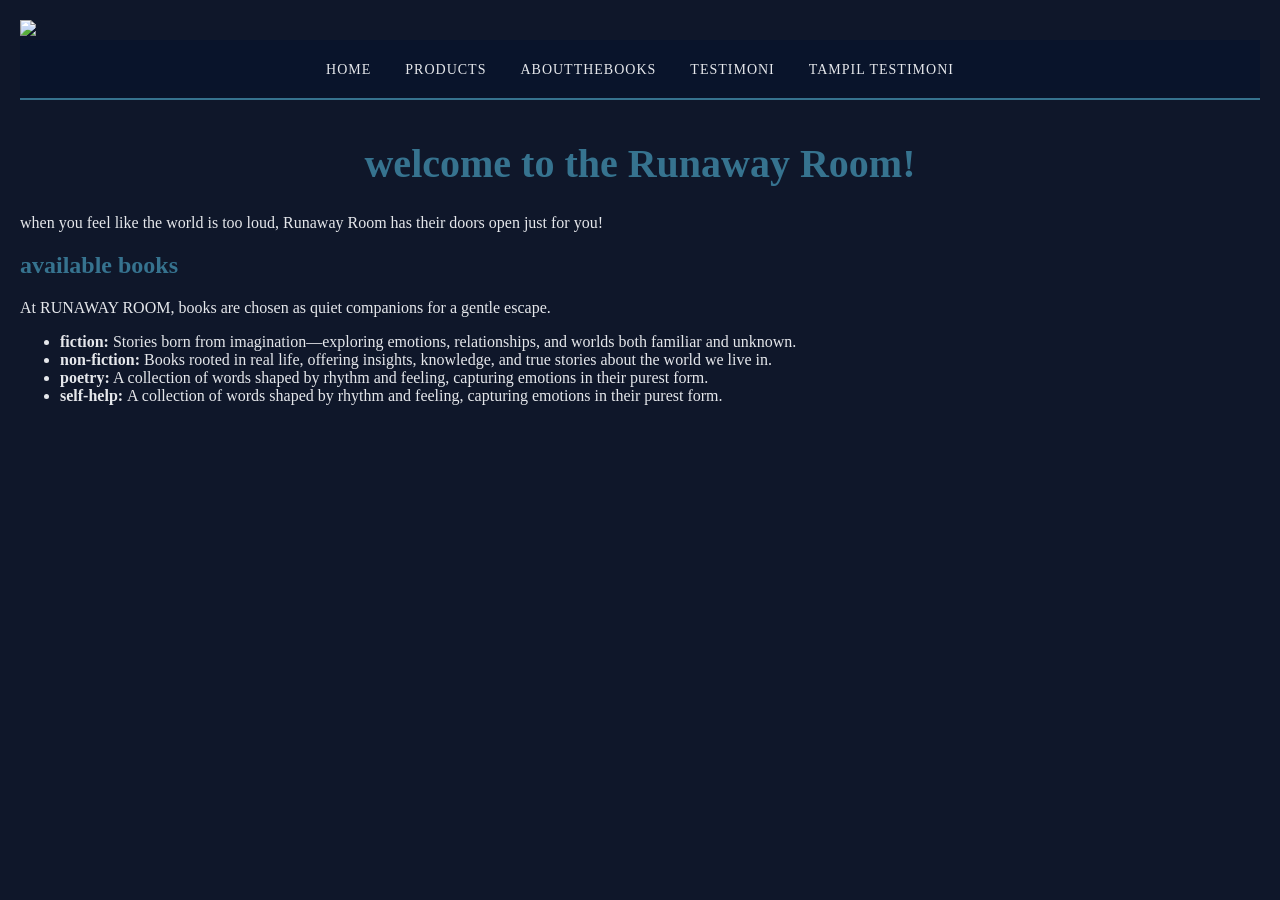
==== index.html @ 4c1b33ae "Add files via upload" ====
<!DOCTYPE html>
<html lang="id">
<head>
    <meta charset="UTF-8">
    <meta name="viewport" content="width=device-width, initial-scale=1.0">
    <title>profil usaha buku</title>
    <link rel="stylesheet" href="style.css">
</head>
<header>
    <img src="images/header3copy.jpg">
</header>
<body>
    <nav> 
        <a href="index.html">home</a>
        <a href="product.html">products</a>
        <a href="about-the-books.html">aboutthebooks</a>
        <a href="testimoni.html">testimoni</a>
        <a href="tampil-testimoni.html">tampil testimoni</a>
    </nav>
    <h1>welcome to the Runaway Room!</h1>
    <p>when you feel like the world is too loud, Runaway Room has their doors open just for you!</p>
    <h2>available books</h2>
    <p>At RUNAWAY ROOM, books are chosen as quiet companions for a gentle escape.</p>
<ul> 
    <li><strong>fiction:</strong> Stories born from imagination—exploring emotions, relationships, and worlds both familiar and unknown.</li>
    <li><strong>non-fiction:</strong> Books rooted in real life, offering insights, knowledge, and true stories about the world we live in.</li>
    <li><strong>poetry:</strong> A collection of words shaped by rhythm and feeling, capturing emotions in their purest form.</li>
    <li><strong>self-help: </strong> A collection of words shaped by rhythm and feeling, capturing emotions in their purest form.</li>
</ul>
</body>
</html>
---- style.css ----
body {
    background-color: #0f172a; 
    font-family: 'Georgia', serif;
    color: #e5e7eb;
    margin: 20px;
}

nav { 
    background-color: #09142b; 
    padding: 20px; 
    text-align: center; 
    border-bottom: 2px solid #36738f; 
} 
    
nav a { 
    color: #e5e7eb; 
    text-decoration: none; 
    margin: 0 15px; 
    font-size: 14px; 
    text-transform: uppercase; 
    letter-spacing: 1px; 
    transition: color 0.3s; 
} 
    nav a:hover { 
        color: #36738f;
    }

h1 {
    color: #36738f;
    text-align: center;
    margin-top: 40px;
    font-size: 2.5rem;
}

.list-of-products {
    display: grid;
    grid-template-columns: repeat(auto-fit, minmax(280px, 1fr)); 
    gap: 30px;
    padding: 40px;
    max-width: 1200px;
    margin: auto;
}

.products {
    background-color: #1e293b; 
    border: 1px solid #36738f;
    padding: 20px;
    border-radius: 12px;
    text-align: center; 
    transition: transform 0.3s ease, box-shadow 0.3s ease;
}

.products:hover {
    transform: translateY(-10px); 
    box-shadow: 0 10px 20px rgba(0, 0, 0, 0.4);
}

.products img {
    width: 100%;
    max-width: 180px; 
    height: 260px;
    object-fit: cover; 
    border-radius: 5px;
    margin-bottom: 15px;
    box-shadow: 2px 2px 10px rgba(0,0,0,0.5);
}

.products h2 {
    font-size: 1.2rem;
    margin: 10px 0;
    min-height: 50px; 
}

.price {
    font-size: 1.1rem;
    font-weight: bold;
    color: #36738f;
    margin-bottom: 10px;
}

.description {
    font-size: 0.9rem;
    color: #cbd5e1;
    line-height: 1.5;
    margin-bottom: 20px;
    display: -webkit-box; 
    line-clamp: 3;
    -webkit-box-orient: vertical;
    overflow: hidden;
}

.btn-detail {
    display: inline-block;
    padding: 8px 15px;
    border: 1px solid #36738f;
    color: #36738f;
    text-decoration: none;
    border-radius: 5px;
    font-size: 0.8rem;
    transition: all 0.3s;
}

.btn-detail:hover {
    background-color: #36738f;
    color: white;
}

.article { 
    max-width: 800px;
    margin: 40px auto;
    padding: 30px;
    background-color: #1e293b; 
    border-radius: 12px;
    line-height: 1.8;
    box-shadow: 0 10px 30px rgba(0,0,0,0.5);
}

h2 {
    color: #36738f;
    margin-top: 20px;
}

.writer {
    font-style: italic;
    color: #94a3b8;
    margin-bottom: 20px;
    display: block;
}

.cover {
    width: 200px;
    float: right;
    margin: 0 0 20px 20px;
    border: 2px solid #36738f;
    border-radius: 8px;
    box-shadow: 4px 4px 15px rgba(0,0,0,0.3);
}

blockquote {
    font-style: italic;
    padding: 15px 20px;
    margin: 25px 0;
    border-left: 5px solid #36738f;
    background-color: #0f172a;
    color: #cbd5e1;
    border-radius: 0 8px 8px 0;
}

.btn-kembali { 
    display: inline-block;
    padding: 10px 20px;
    background-color: #36738f;
    color: white;
    text-decoration: none;
    border-radius: 6px;
    font-weight: bold;
    transition: all 0.3s ease;
}

.btn-kembali:hover {
    background-color: #4a90ad;
    transform: translateY(-2px);
}

footer {
    text-align: center;
    padding: 40px;
    color: #64748b;
    font-size: 14px;
}

@media (max-width: 600px) {
    .cover {
        float: none;
        display: block;
        margin: 0 auto 20px auto;
        width: 100%;
        max-width: 250px;
    }
    
    .article {
        margin: 10px;
        padding: 20px;
    }

    nav a {
        display: block;
        margin: 10px 0;
    }
}

.formulir {
    max-width: 600px;
    margin: auto;
    padding: 20px;
    background-color: #1e293b;
    border-radius: 10px;
    box-shadow: 0 0 10 px rgba(0, 0, 0, 0.1);
}

form label {
    display: block;
    margin-top: 10px;
    font-weight: bold;
}

form input, form select, form textarea {
    width: 100%;
    padding: 8px;
    margin-top: 5px;
    margin-bottom: 15px;
    border-radius: 5px;
    border: 1px solid #ccc;
}

form button {
    background-color: #4a90ad;
    color: white;
    padding: 10px 15px;
    border: none;
    border-radius: 5px;
    cursor: pointer;
}

form button:hover {
background-color: #64748b;
}

.testimoni-box {
    border: 2px solid #333; 
    padding: 20px;
    margin-bottom: 20px;
    background-color: #ffffff; 
    box-shadow: 4px 4px 10px rgba(0,0,0,0.1);
    color: #000000 !important; 
}


.testimoni-box p {
    margin: 8px 0;
    font-family: Arial, sans-serif;
    color: #333333 !important; 
    display: block; 
}


.testimoni-box strong {
    color: #b55685; 
    font-weight: bold;
}

#hapussemua {
    background-color: #4d87b3;
    color: white;
    border: none;
    padding: 12px 20px;
    border-radius: 5px;
    cursor: pointer;
    font-weight: bold;
    margin-top: 20px;
    transition: background 0.3s;
}

#hapussemua:hover {
    background-color: #4d87b3;
}
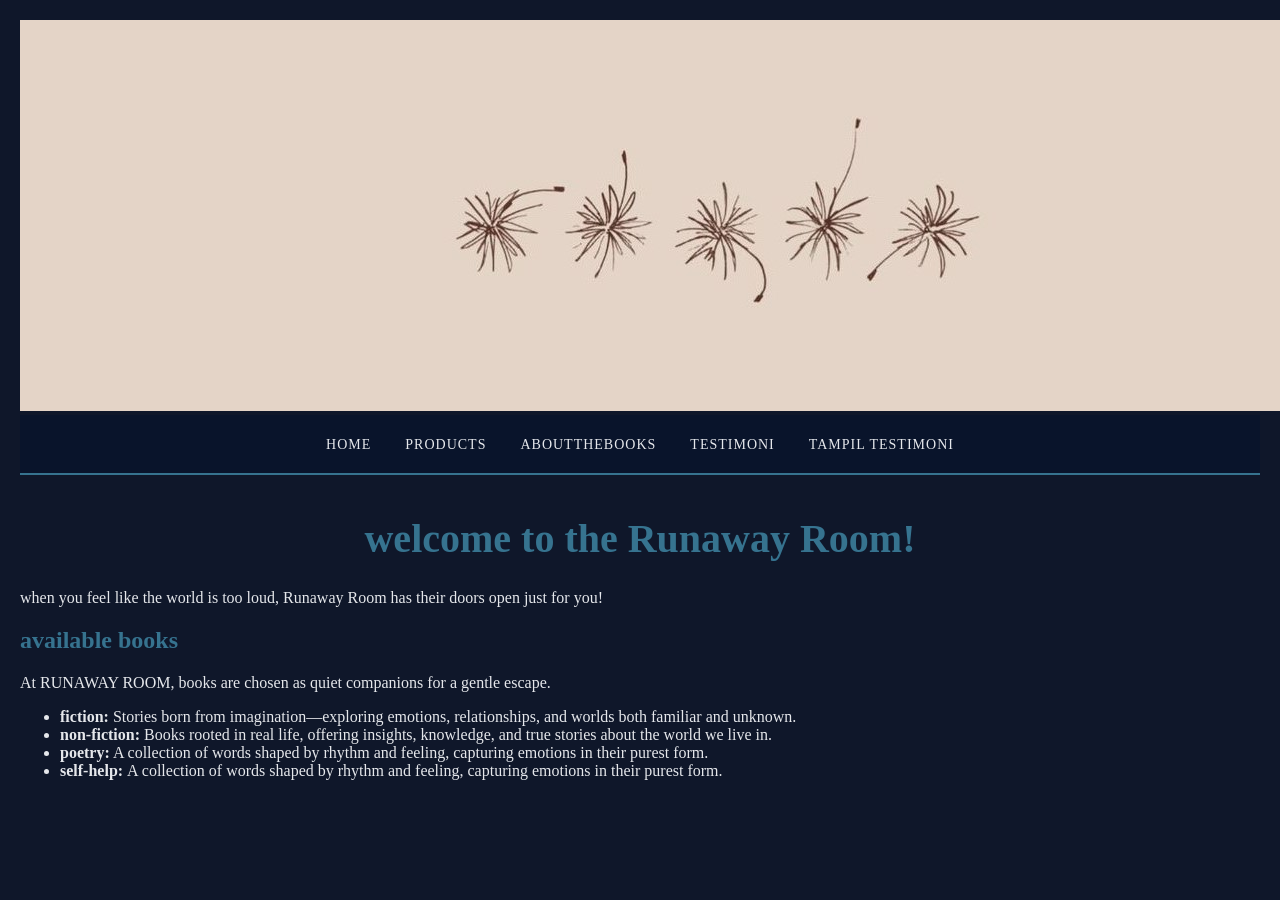
==== commit 755d9936: "Update index.html" ====
--- a/index.html
+++ b/index.html
@@ -7,7 +7,7 @@
     <link rel="stylesheet" href="style.css">
 </head>
 <header>
-    <img src="images/header3copy.jpg">
+    <img src="header3copy.jpg">
 </header>
 <body>
     <nav> 
@@ -28,4 +28,5 @@
     <li><strong>self-help: </strong> A collection of words shaped by rhythm and feeling, capturing emotions in their purest form.</li>
 </ul>
 </body>
-</html>+
+</html>
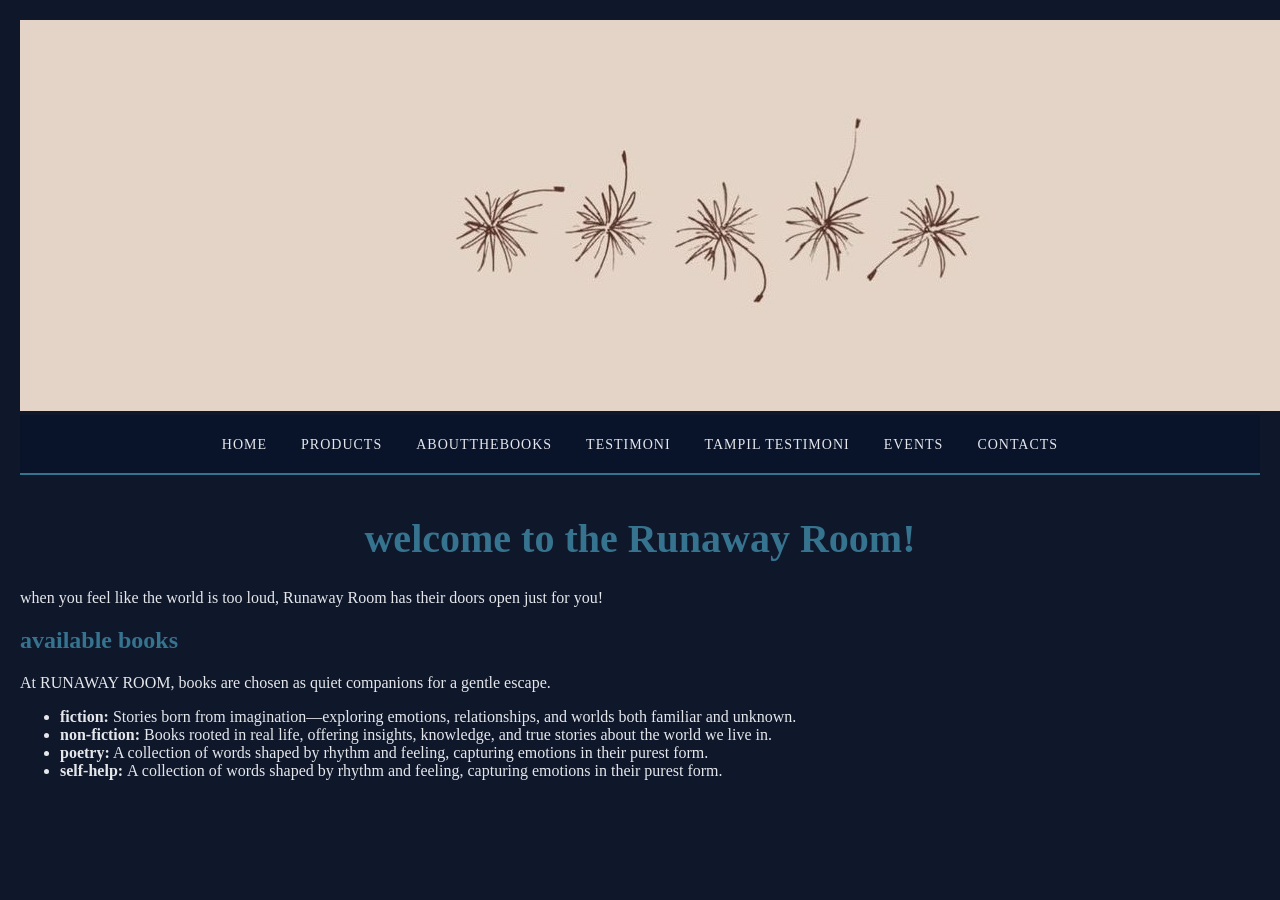
==== commit 1d8770cb: "Update index.html" ====
--- a/index.html
+++ b/index.html
@@ -16,6 +16,8 @@
         <a href="about-the-books.html">aboutthebooks</a>
         <a href="testimoni.html">testimoni</a>
         <a href="tampil-testimoni.html">tampil testimoni</a>
+        <a href="event.html">events</a>
+        <a href="kontak.html">contacts</a>
     </nav>
     <h1>welcome to the Runaway Room!</h1>
     <p>when you feel like the world is too loud, Runaway Room has their doors open just for you!</p>
@@ -30,3 +32,4 @@
 </body>
 
 </html>
+
